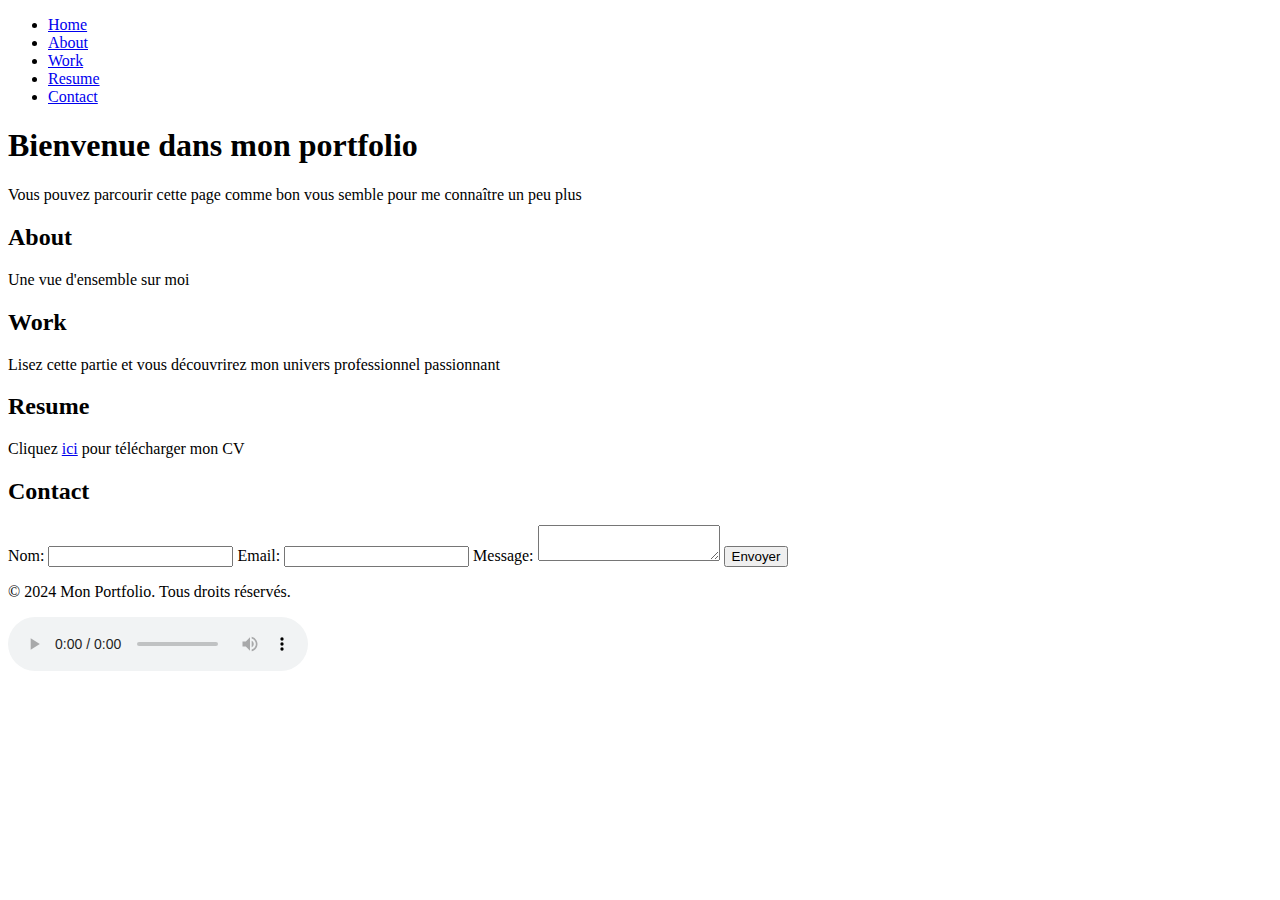
==== HTML/index.html @ 91e459df "déplacement de index.html dans HTML" ====
<!DOCTYPE html>
<html lang="en">
<head>
    <meta charset="UTF-8">
    <meta name="viewport" content="width=device-width, initial-scale=1.0">
    <title>Portfolio</title>
</head>
<body>
    <header>
        <nav>
           <ul>
            <li><a href="#home">Home</a></li>
            <li><a href="#about">About</a></li>
            <li><a href="#work">Work</a></li>
            <li><a href="#resume">Resume</a></li>
            <li><a href="#Contact">Contact</a></li>
           </ul> 
        </nav>
    </header>
    <main>
        <section id="home">
            <h1>Bienvenue dans mon portfolio</h1>
            <p>Vous pouvez parcourir cette page comme bon vous semble pour me connaître un peu plus</p>
        </section>
        <section id="about">
            <h2>About</h2>
            <p>Une vue d'ensemble sur moi</p>
        </section>
        <section id="work">
            <h2>Work</h2>
            <p>Lisez cette partie et vous découvrirez mon univers professionnel passionnant</p>
        </section>
        <section id="resume">
            <h2>Resume</h2>
            <p>Cliquez <a href="resume.pdf">ici</a> pour télécharger mon CV</p>
        </section>
        <section id="contact">
            <h2>Contact</h2>
            <form action="submit_form.php" method="POST">
                <label for="name">Nom:</label>
                <input type="text" id="name" name="name" required>
                <label for="email">Email:</label>
                <input type="email" id="email" name="email" required>
                <label for="message">Message:</label>
                <textarea id="message" name="message" required></textarea>
                <button type="submit">Envoyer</button>
            </form>
        </section>
    </main>
    <footer>
        <p>&copy; 2024 Mon Portfolio. Tous droits réservés.</p>
        <audio controls>
            <source src="background-music.mp3" type="audio/mpeg">
            Votre navigateur ne supporte pas cet élément.
        </audio>
    </footer>
</body>
</html>
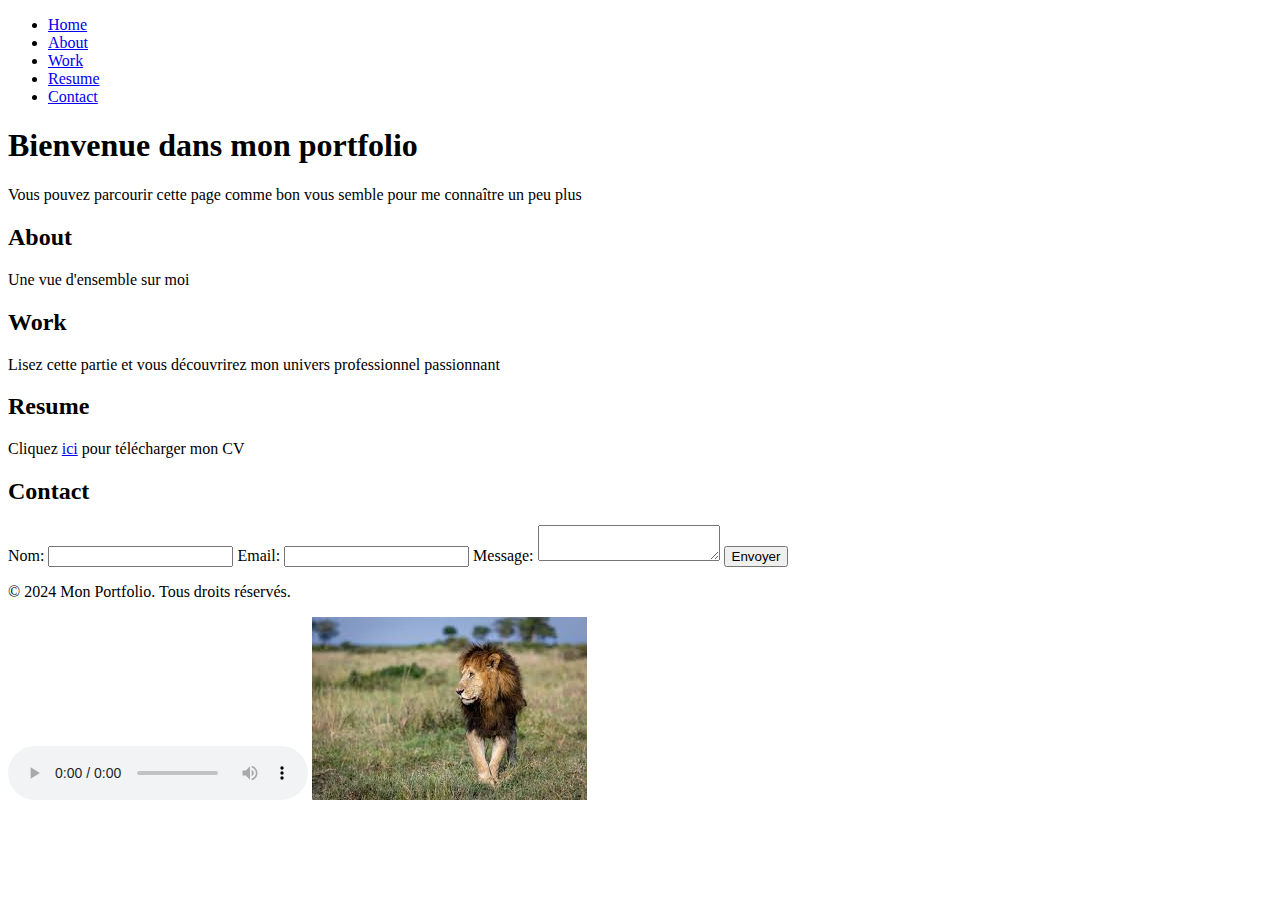
==== commit ab29f1ad: "ajout d'image" ====
--- a/HTML/index.html
+++ b/HTML/index.html
@@ -53,6 +53,7 @@
             <source src="background-music.mp3" type="audio/mpeg">
             Votre navigateur ne supporte pas cet élément.
         </audio>
+        <img src="image.jpg" alt="Image stylisée" />
     </footer>
 </body>
 </html>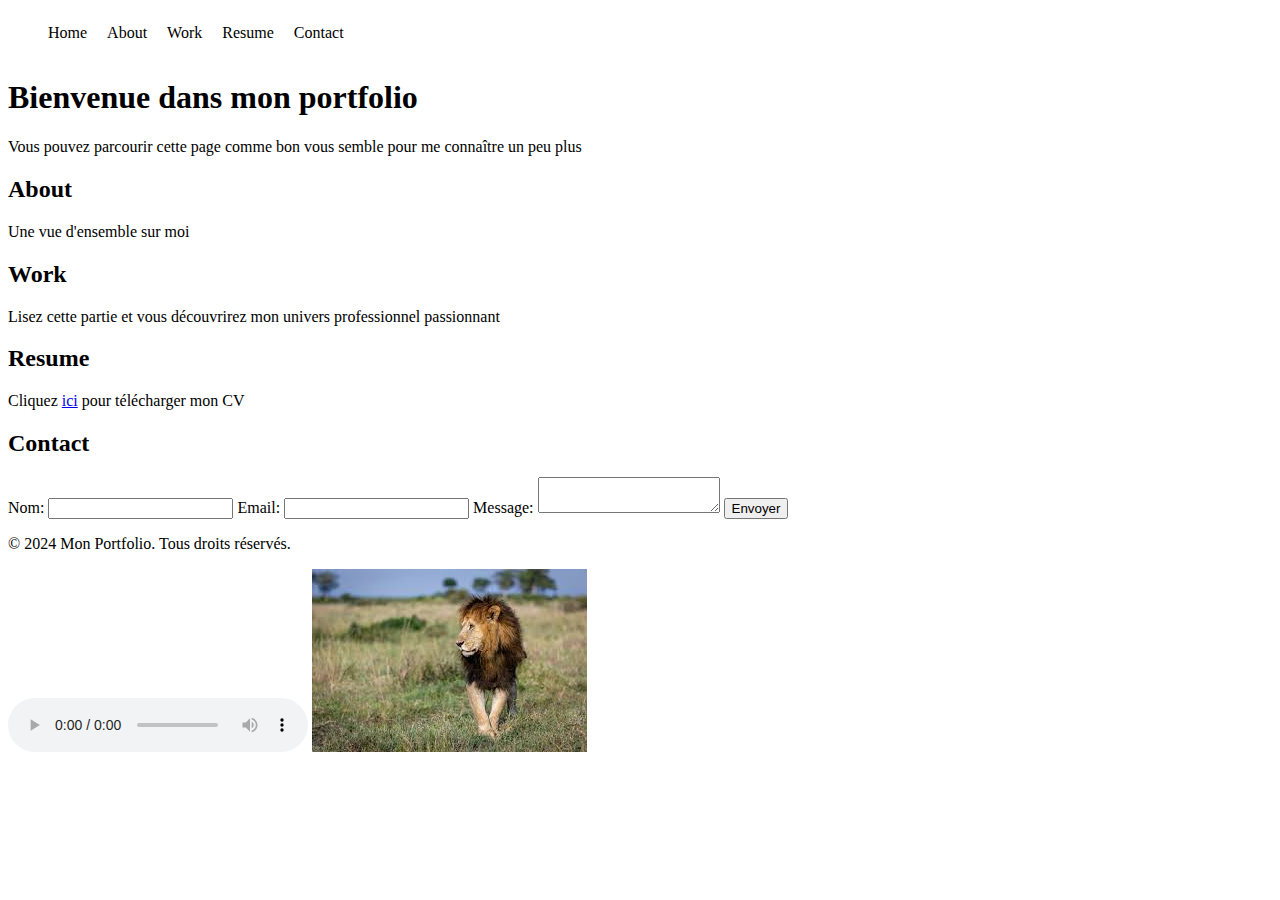
==== commit b8f17f1d: "ajout de css" ====
--- a/HTML/index.html
+++ b/HTML/index.html
@@ -3,6 +3,7 @@
 <head>
     <meta charset="UTF-8">
     <meta name="viewport" content="width=device-width, initial-scale=1.0">
+    <link rel="stylesheet" href="style.css">
     <title>Portfolio</title>
 </head>
 <body>
--- a/HTML/style.css
+++ b/HTML/style.css
@@ -0,0 +1,12 @@
+header nav ul{
+    display: inline-flex
+    ;
+    gap: 20px;
+}
+header nav ul li{
+    list-style-type: none;
+}
+header nav ul li a{
+    text-decoration: none;
+    color: black;
+}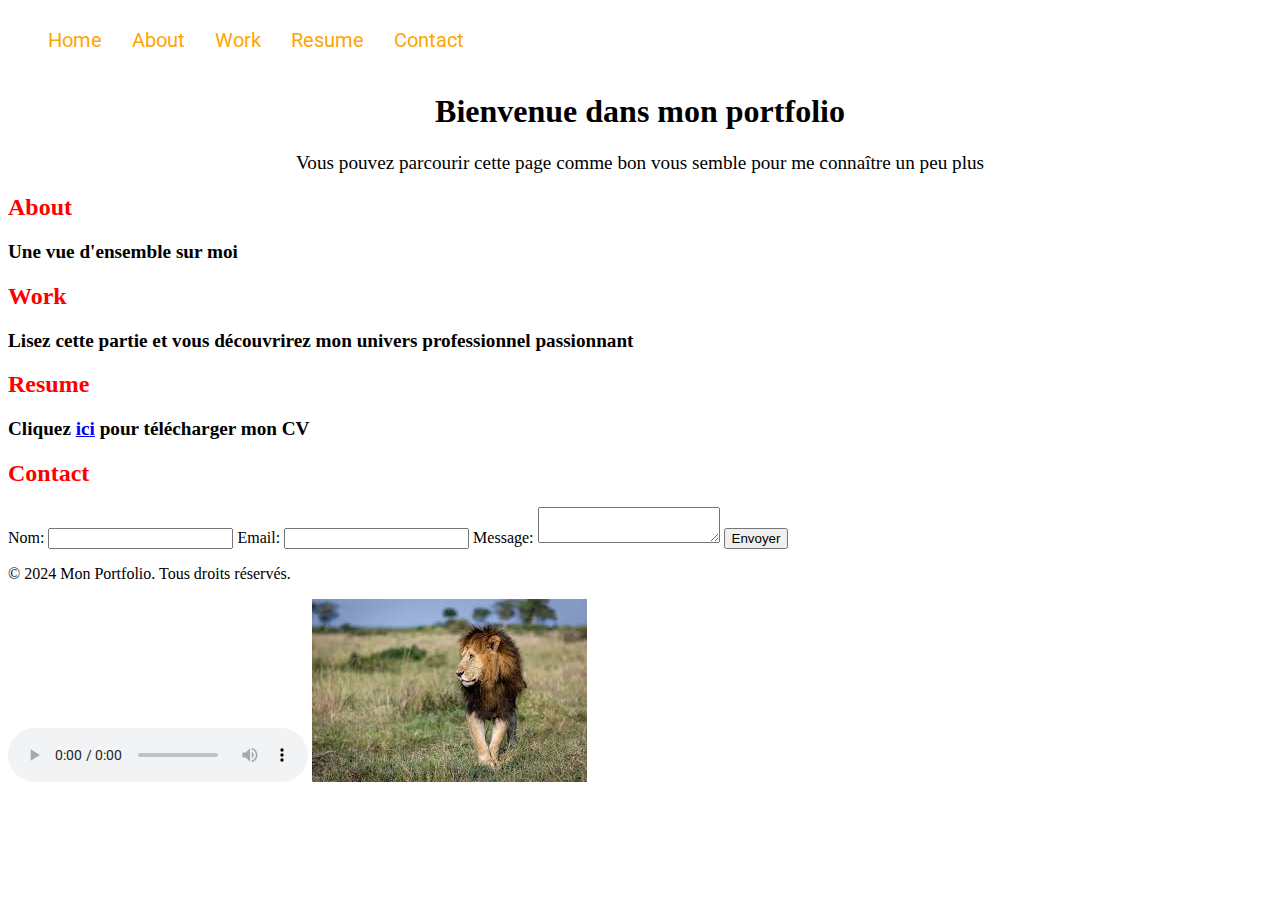
==== commit 17740987: "Les classes ont été utilisés" ====
--- a/HTML/index.html
+++ b/HTML/index.html
@@ -9,7 +9,7 @@
 <body>
     <header>
         <nav>
-           <ul>
+           <ul class="taille">
             <li><a href="#home">Home</a></li>
             <li><a href="#about">About</a></li>
             <li><a href="#work">Work</a></li>
@@ -19,7 +19,7 @@
         </nav>
     </header>
     <main>
-        <section id="home">
+        <section id="home"; class="sauf">
             <h1>Bienvenue dans mon portfolio</h1>
             <p>Vous pouvez parcourir cette page comme bon vous semble pour me connaître un peu plus</p>
         </section>
--- a/HTML/style.css
+++ b/HTML/style.css
@@ -1,7 +1,8 @@
+@import url('https://fonts.googleapis.com/css2?family=Roboto:wght@400;700&display=swap');
 header nav ul{
     display: inline-flex
     ;
-    gap: 20px;
+    gap: 30px;
 }
 header nav ul li{
     list-style-type: none;
@@ -9,4 +10,28 @@
 header nav ul li a{
     text-decoration: none;
     color: black;
-}+    font-family:'Roboto'
+}
+header nav ul li a{
+    color: orange;
+}
+.taille{
+    font-size: 20px;
+}
+main section h2{
+    color: red;
+    font-weight:;
+}
+main section p{
+    font-size:larger;
+    font-weight: bold;
+}
+.sauf p{
+    color: black;
+    text-align: center;
+    font-weight: 100;
+}
+main section h1{
+    font-size:xx-large;
+    text-align: center;
+}
